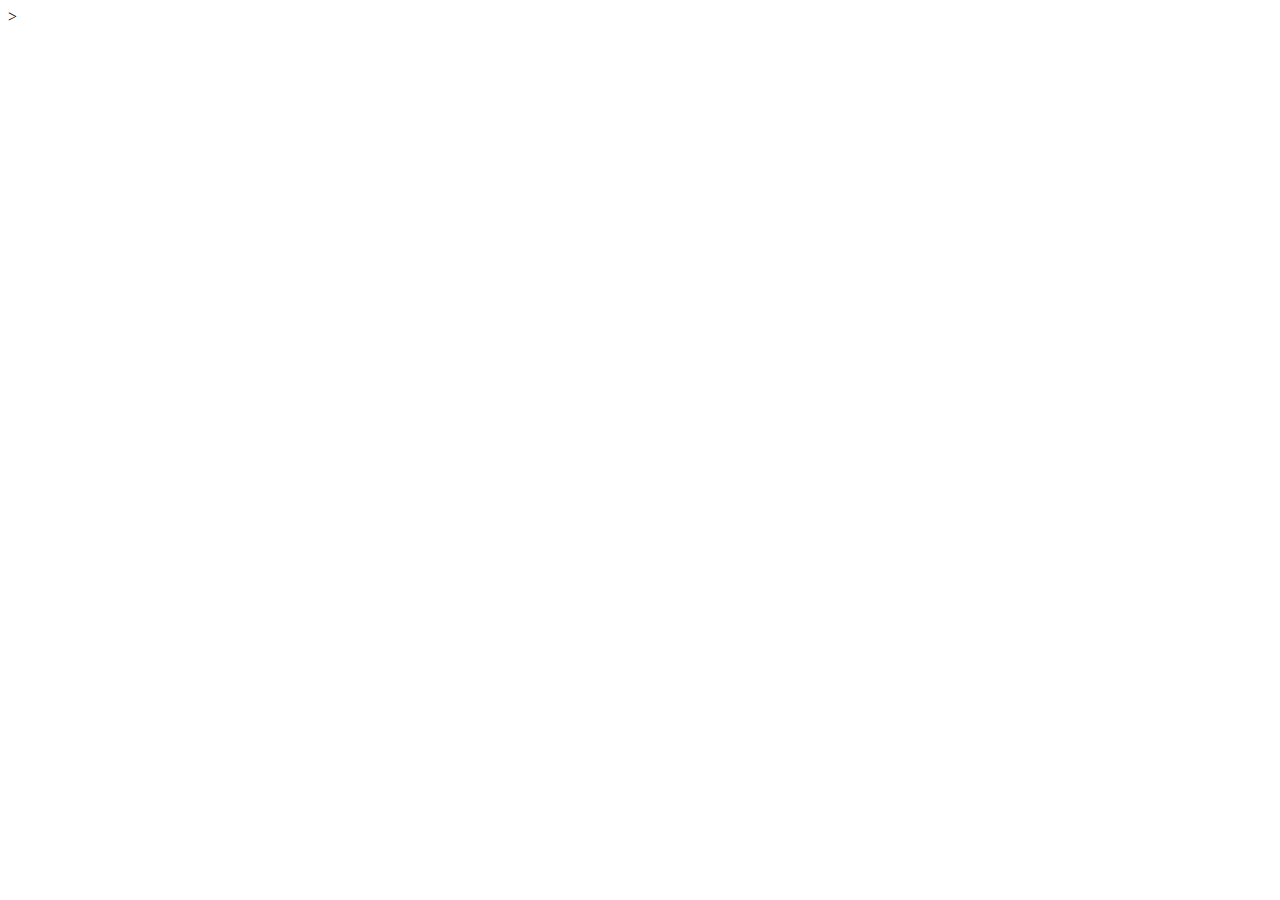
==== index.html @ 7f062a1d "Fixes 404 fbx path" ====
<!DOCTYPE html>
<html lang="en" prefix="og: http://ogp.me/ns#">
<head>
	<title>Virtual Dancer</title>
	<meta charset="UTF-8">
	<script src="https://unpkg.com/aframe@0.8.2/dist/aframe-master.js"></script>
	<script src="https://unpkg.com/aframe-extras@4.1.2/dist/aframe-extras.loaders.min.js"></script>
	<script src="https://unpkg.com/three@0.95.0/examples/js/GPUParticleSystem.js"></script>
	<script src="https://unpkg.com/three@0.95.0/examples/js/libs/inflate.min.js"></script>
	<script src="https://unpkg.com/three@0.95.0/examples/js/objects/Water.js"></script>
	<script src="https://unpkg.com/three@0.95.0/examples/js/objects/Sky.js"></script>
	<script src="https://unpkg.com/aframe-keyboard-controls@1.3.0/dist/aframe-keyboard-controls.min.js"></script>
	<script src="https://unpkg.com/aframe-orbit-controls@1.0.0/dist/aframe-orbit-controls.min.js"></script>
	<script src="https://unpkg.com/aframe-animation-component@^4.1.2/dist/aframe-animation-component.js"></script>
	<script src="./assets/js/aframe-ocean.js"></script>
	<script src="./assets/js/aframe-dancer.js"></script>
	<script src="./assets/js/aframe-particles.js"></script>
	<script src="./assets/js/aframe-drama.js"></script>
	<script src="./assets/js/aframe-drama-layer.js"></script>

	<script src="./assets/js/app.js"></script>

	<link rel="shortcut icon" href="./assets/favicon.ico">
</head>
<body>
	<a-scene
		keyboard-controls
		xfog="type: exponential; near: 1; far: 100; density: 0.025; color: #000"
		drama="speed: 1;">

		<a-assets>
			<a-asset-item response-type="arraybuffer" id="pad1" src="assets/audio/vd-1-pad1.mp3" preload="auto"></a-asset-item>
			<a-asset-item response-type="arraybuffer" id="pad2" src="assets/audio/vd-1-pad2.mp3" preload="auto"></a-asset-item>
			<a-asset-item response-type="arraybuffer" id="pad3" src="assets/audio/vd-1-pad3.mp3" preload="auto"></a-asset-item>
			<a-asset-item response-type="arraybuffer" id="pad4" src="assets/audio/vd-1-pad4.mp3" preload="auto"></a-asset-item>
			<a-asset-item response-type="arraybuffer" id="pad5" src="assets/audio/vd-1-pad5.mp3" preload="auto"></a-asset-item>
			<a-asset-item response-type="arraybuffer" id="pad6" src="assets/audio/vd-1-pad6.mp3" preload="auto"></a-asset-item>

			<a-asset-item response-type="arraybuffer" id="flying_lead" src="assets/audio/vd-1-flying_lead.mp3" preload="auto"></a-asset-item>
			<a-asset-item response-type="arraybuffer" id="arp1" src="assets/audio/vd-1-arp1.mp3" preload="auto"></a-asset-item>
			<a-asset-item response-type="arraybuffer" id="arp2" src="assets/audio/vd-1-arp2.mp3" preload="auto"></a-asset-item>
			<a-asset-item response-type="arraybuffer" id="hihat" src="assets/audio/vd-1-hihat.mp3" preload="auto"></a-asset-item>
			<a-asset-item response-type="arraybuffer" id="hihat_16ths" src="assets/audio/vd-1-hihat_16ths.mp3" preload="auto"></a-asset-item>
			<a-asset-item response-type="arraybuffer" id="sh_jam3" src="assets/audio/vd-1-sh_jam3.mp3" preload="auto"></a-asset-item>
			<a-asset-item response-type="arraybuffer" id="melody1" src="assets/audio/vd-1-melody1.mp3" preload="auto"></a-asset-item>
			<a-asset-item response-type="arraybuffer" id="melody2" src="assets/audio/vd-1-melody2.mp3" preload="auto"></a-asset-item>
			<a-asset-item response-type="arraybuffer" id="melody3" src="assets/audio/vd-1-melody3.mp3" preload="auto"></a-asset-item>

			<a-asset-item id="s3t5-upperbody-low" src="./assets/models/s3t5-upperbody-low.glb"></a-asset-item>
			<a-asset-item id="s1t12-dancing-mid" src="./assets/models/s1t12-dancing-mid.glb"></a-asset-item>
			<a-asset-item id="s1t15-dancing-mid" src="./assets/models/s1t15-moving-mid.glb"></a-asset-item>
			<a-asset-item id="s4t13-dancing-high" src="./assets/models/s4t13-dancing-high.glb"></a-asset-item>

		</a-assets>

		<!-- <a-entity id="mountain"
			positon="0 0 0"
			gltf-model="#s1t13-dancing-high"
			shadow="receive: true;"></a-entity> -->

		<a-entity id="camera"
			position="0 6 8"
			camera="fov: 40; zoom: 1; far: 10000; near: 1;"
			look-controls
			orbit-controls="
				xautoRotate: true;
				autoRotateSpeed: 0.05;
				enablePan: false;
				enableDamping: true;
				dampingFactor: 0.1;
				rotateSpeed: 0.06;
				minDistance: 0;
				maxDistance: 140;
				minPolarAngle: 40;
				maxPolarAngle: 120;
				initialPosition: 0 2 12;">
		></a-entity>

		<a-sky color="black"></a-sky>

		<a-entity ocean></a-entity>

		<!-- LIGHTS -->
		<a-entity
			light="type: ambient; intensity: 1; color: #fff;"></a-entity>

		<a-entity
			light="type: hemisphere; intensity: 0.2; color: #fff; groundColor: #fff;"></a-entity>

		<a-entity sound="src: #pad1; autoplay: true; loop: true; volume: 0;" drama-layer="intensity-level: 1;"/></a-entity>
		<a-entity sound="src: #pad2; autoplay: true; loop: true; volume: 0;" drama-layer="intensity-level: 2;"/></a-entity>
		<a-entity sound="src: #pad3; autoplay: true; loop: true; volume: 0;" drama-layer="intensity-level: 0;"/></a-entity>
		<a-entity sound="src: #pad4; autoplay: true; loop: true; volume: 0;" drama-layer="intensity-level: 0;"/></a-entity>
		<a-entity sound="src: #pad5; autoplay: true; loop: true; volume: 0;" drama-layer="intensity-level: 1;"/></a-entity>
		<a-entity sound="src: #pad6; autoplay: true; loop: true; volume: 0;" drama-layer="intensity-level: 2;"/></a-entity>

		<!-- <a-entity
			dancer="src: ./assets/models/; life: 5000; intensity: 0.1;"
			sound="src: ./assets/audio/vd-1-air.mp3; autoplay: false; loop: true;"
		></a-entity> -->

		<!-- <a-entity
			dancer="src: ./assets/models/; life: 5000; intensity: 0.15;"
			sound="src: ./assets/audio/vd-1-air2.mp3; autoplay: false; loop: true;"
		></a-entity> -->

		<!-- <a-entity
			dancer="src: ./assets/models/ali-s3t5-upperbody_low.fbx; life: 5000; intensity: 0.2;"
			sound="src: ./assets/audio/vd-1-hoarse_voice.mp3; autoplay: false; loop: true;"
		></a-entity>

		<a-entity
			dancer="src: ./assets/models/ali-s3t5-upperbody_low.fbx; life: 5000; intensity: 0.4;"
			sound="src: ./assets/audio/vd-1-sh_jam3.mp3; autoplay: false; loop: true; group: 3;"
		></a-entity> -->

		<a-entity gltf-model="#s1t12-dancing-mid" sound="src: #melody1" dancer="life: 5000; intensity: 0.4;"></a-entity>
		<a-entity gltf-model="#s1t12-dancing-mid" sound="src: #melody2" dancer="life: 5000; intensity: 0.5;"></a-entity>
		<a-entity gltf-model="#s1t15-dancing-mid" sound="src: #melody3" dancer="life: 5000; intensity: 0.6;"></a-entity>
		<a-entity gltf-model="#s4t13-dancing-high" sound="src: #hihat" dancer="life: 5000; intensity: 0.8;"></a-entity>
		<a-entity gltf-model="#s4t13-dancing-high" sound="src: #flying_lead" dancer="life: 5000; intensity: 1;"></a-entity>
		<a-entity gltf-model="#s4t13-dancing-high" sound="src: #arp1" dancer="life: 5000; intensity: 1;"></a-entity>
		<a-entity gltf-model="#s4t13-dancing-high" sound="src: #arp2" dancer="life: 5000; intensity: 1;"></a-entity>
		<a-entity gltf-model="#s4t13-dancing-high" sound="src: #hihat_16ths" dancer="life: 5000; intensity: 1;"></a-entity>

	</a-scene>
</body>
</html>
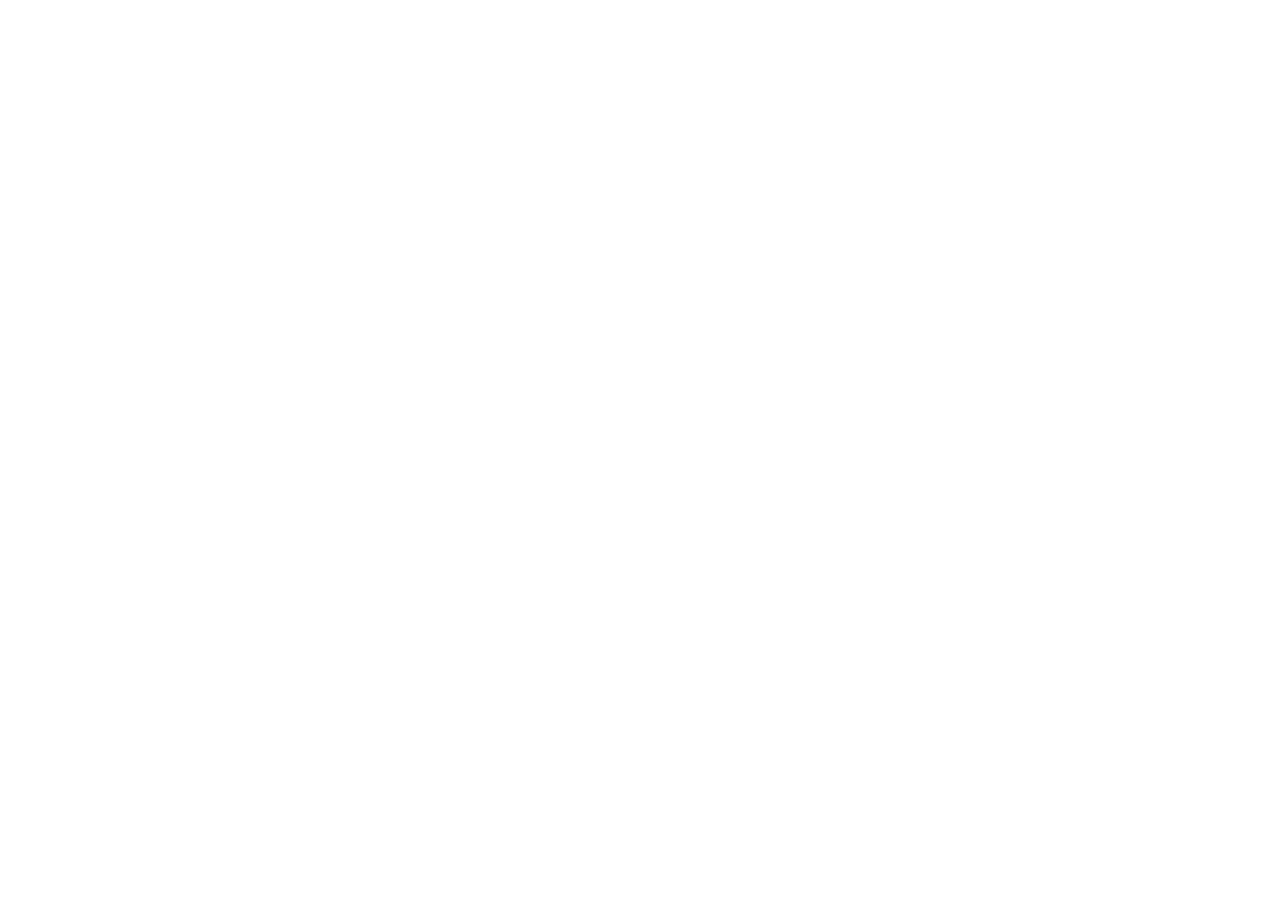
==== commit f3730a6a: "Environment darker, new models, fog, mountain" ====
--- a/index.html
+++ b/index.html
@@ -25,41 +25,54 @@
 <body>
 	<a-scene
 		keyboard-controls
-		xfog="type: exponential; near: 1; far: 100; density: 0.025; color: #000"
+		fog="type: exponential; near: 1; far: 200; density: 0.0025; color: #000"
 		drama="speed: 1;">
 
+		<!-- PRELOAD -->
+
 		<a-assets>
-			<a-asset-item response-type="arraybuffer" id="pad1" src="assets/audio/vd-1-pad1.mp3" preload="auto"></a-asset-item>
-			<a-asset-item response-type="arraybuffer" id="pad2" src="assets/audio/vd-1-pad2.mp3" preload="auto"></a-asset-item>
-			<a-asset-item response-type="arraybuffer" id="pad3" src="assets/audio/vd-1-pad3.mp3" preload="auto"></a-asset-item>
-			<a-asset-item response-type="arraybuffer" id="pad4" src="assets/audio/vd-1-pad4.mp3" preload="auto"></a-asset-item>
-			<a-asset-item response-type="arraybuffer" id="pad5" src="assets/audio/vd-1-pad5.mp3" preload="auto"></a-asset-item>
-			<a-asset-item response-type="arraybuffer" id="pad6" src="assets/audio/vd-1-pad6.mp3" preload="auto"></a-asset-item>
+			<a-asset-item id="pad1" src="assets/audio/vd-1-pad1.mp3" preload="auto" response-type="arraybuffer"></a-asset-item>
+			<a-asset-item id="pad2" src="assets/audio/vd-1-pad2.mp3" preload="auto" response-type="arraybuffer"></a-asset-item>
+			<a-asset-item id="pad3" src="assets/audio/vd-1-pad3.mp3" preload="auto" response-type="arraybuffer"></a-asset-item>
+			<a-asset-item id="pad4" src="assets/audio/vd-1-pad4.mp3" preload="auto" response-type="arraybuffer"></a-asset-item>
+			<a-asset-item id="pad5" src="assets/audio/vd-1-pad5.mp3" preload="auto" response-type="arraybuffer"></a-asset-item>
+			<a-asset-item id="pad6" src="assets/audio/vd-1-pad6.mp3" preload="auto" response-type="arraybuffer"></a-asset-item>
+			<a-asset-item id="flying_lead" src="assets/audio/vd-1-flying_lead.mp3" preload="auto" response-type="arraybuffer"></a-asset-item>
+			<a-asset-item id="arp1" src="assets/audio/vd-1-arp1.mp3" preload="auto" response-type="arraybuffer"></a-asset-item>
+			<a-asset-item id="arp2" src="assets/audio/vd-1-arp2.mp3" preload="auto" response-type="arraybuffer"></a-asset-item>
+			<a-asset-item id="hihat" src="assets/audio/vd-1-hihat.mp3" preload="auto" response-type="arraybuffer"></a-asset-item>
+			<a-asset-item id="hihat_16ths" src="assets/audio/vd-1-hihat_16ths.mp3" preload="auto" response-type="arraybuffer"></a-asset-item>
+			<a-asset-item id="sh_jam3" src="assets/audio/vd-1-sh_jam3.mp3" preload="auto" response-type="arraybuffer"></a-asset-item>
 
-			<a-asset-item response-type="arraybuffer" id="flying_lead" src="assets/audio/vd-1-flying_lead.mp3" preload="auto"></a-asset-item>
-			<a-asset-item response-type="arraybuffer" id="arp1" src="assets/audio/vd-1-arp1.mp3" preload="auto"></a-asset-item>
-			<a-asset-item response-type="arraybuffer" id="arp2" src="assets/audio/vd-1-arp2.mp3" preload="auto"></a-asset-item>
-			<a-asset-item response-type="arraybuffer" id="hihat" src="assets/audio/vd-1-hihat.mp3" preload="auto"></a-asset-item>
-			<a-asset-item response-type="arraybuffer" id="hihat_16ths" src="assets/audio/vd-1-hihat_16ths.mp3" preload="auto"></a-asset-item>
-			<a-asset-item response-type="arraybuffer" id="sh_jam3" src="assets/audio/vd-1-sh_jam3.mp3" preload="auto"></a-asset-item>
-			<a-asset-item response-type="arraybuffer" id="melody1" src="assets/audio/vd-1-melody1.mp3" preload="auto"></a-asset-item>
-			<a-asset-item response-type="arraybuffer" id="melody2" src="assets/audio/vd-1-melody2.mp3" preload="auto"></a-asset-item>
-			<a-asset-item response-type="arraybuffer" id="melody3" src="assets/audio/vd-1-melody3.mp3" preload="auto"></a-asset-item>
+			<a-asset-item id="air1" src="assets/audio/vd-1-air1.mp3" preload="auto" response-type="arraybuffer"></a-asset-item>
+			<a-asset-item id="air2" src="assets/audio/vd-1-air2.mp3" preload="auto" response-type="arraybuffer"></a-asset-item>
+			<a-asset-item id="jam3" src="assets/audio/vd-1-sh_jam3.mp3" preload="auto" response-type="arraybuffer"></a-asset-item>
+			
+			<a-asset-item id="melody1" src="assets/audio/vd-1-melody1.mp3" preload="auto" response-type="arraybuffer"></a-asset-item>
+			<a-asset-item id="melody2" src="assets/audio/vd-1-melody2.mp3" preload="auto" response-type="arraybuffer"></a-asset-item>
+			<a-asset-item id="melody3" src="assets/audio/vd-1-melody3.mp3" preload="auto" response-type="arraybuffer"></a-asset-item>
 
-			<a-asset-item id="s3t5-upperbody-low" src="./assets/models/s3t5-upperbody-low.glb"></a-asset-item>
-			<a-asset-item id="s1t12-dancing-mid" src="./assets/models/s1t12-dancing-mid.glb"></a-asset-item>
-			<a-asset-item id="s1t15-dancing-mid" src="./assets/models/s1t15-moving-mid.glb"></a-asset-item>
-			<a-asset-item id="s4t13-dancing-high" src="./assets/models/s4t13-dancing-high.glb"></a-asset-item>
+			<!-- <a-asset-item id="low1" src="./assets/models/s1t1-dancing-low.glb"></a-asset-item> -->
+			<a-asset-item id="low2" src="./assets/models/s3t5-upperbody-low.glb"></a-asset-item>
+			<!-- <a-asset-item id="low3" src="./assets/models/s4t1-ground-low.glb"></a-asset-item> -->
+			<!-- <a-asset-item id="low4" src="./assets/models/s4t2-ground-low.glb"></a-asset-item> -->
+			<a-asset-item id="low5" src="./assets/models/s4t3-ground-low.glb"></a-asset-item>
 
+			<a-asset-item id="mid1" src="./assets/models/s1t12-dancing-mid.glb"></a-asset-item>
+			<a-asset-item id="mid2" src="./assets/models/s1t15-moving-mid.glb"></a-asset-item>
+			<a-asset-item id="mid3" src="./assets/models/s2t12-moving-mid.glb"></a-asset-item>
+			<a-asset-item id="mid4" src="./assets/models/s4t6-moving-mid.glb"></a-asset-item>
+			<!-- <a-asset-item id="high1" src="./assets/models/s1t2-dancing-high.glb"></a-asset-item> -->
+			<a-asset-item id="high2" src="./assets/models/s1t10-running-high.glb"></a-asset-item>
+			<a-asset-item id="high3" src="./assets/models/s4t13-dancing-high.glb"></a-asset-item>
+
+			<a-asset-item id="cliff-1" src="./assets/models/cliff-1.glb"></a-asset-item>
+			<a-asset-item id="cliff-3" src="./assets/models/cliff-3.glb"></a-asset-item>
+			<a-asset-item id="cliff-4" src="./assets/models/cliff-4.glb"></a-asset-item>
 		</a-assets>
 
-		<!-- <a-entity id="mountain"
-			positon="0 0 0"
-			gltf-model="#s1t13-dancing-high"
-			shadow="receive: true;"></a-entity> -->
-
 		<a-entity id="camera"
-			position="0 6 8"
+			position="0 1.6 6"
 			camera="fov: 40; zoom: 1; far: 10000; near: 1;"
 			look-controls
 			orbit-controls="
@@ -70,22 +83,47 @@
 				dampingFactor: 0.1;
 				rotateSpeed: 0.06;
 				minDistance: 0;
-				maxDistance: 140;
+				maxDistance: 90;
 				minPolarAngle: 40;
-				maxPolarAngle: 120;
-				initialPosition: 0 2 12;">
+				maxPolarAngle: 80;
+				initialPosition: 0 1.6 6"
 		></a-entity>
+
+		<!-- ENVIRONMENT -->
 
 		<a-sky color="black"></a-sky>
 
 		<a-entity ocean></a-entity>
 
+		<a-entity id="cliffs">
+			<a-entity
+				position="-600 340 10"
+				scale="0.4 0.4 0.4"
+				gltf-model="#cliff-1"
+			></a-entity>
+			<a-entity
+				position="250 0 0"
+				rotation="0 180 0"
+				scale="6 6 6"
+				gltf-model="#cliff-3"
+			></a-entity>
+			<a-entity
+				position="450 0 0"
+				rotation="0 90 0"
+				scale="6 6 6"
+				gltf-model="#cliff-4"
+			></a-entity>
+		</a-entity>
+		
 		<!-- LIGHTS -->
+
 		<a-entity
 			light="type: ambient; intensity: 1; color: #fff;"></a-entity>
 
 		<a-entity
 			light="type: hemisphere; intensity: 0.2; color: #fff; groundColor: #fff;"></a-entity>
+
+		<!-- SOUND -->
 
 		<a-entity sound="src: #pad1; autoplay: true; loop: true; volume: 0;" drama-layer="intensity-level: 1;"/></a-entity>
 		<a-entity sound="src: #pad2; autoplay: true; loop: true; volume: 0;" drama-layer="intensity-level: 2;"/></a-entity>
@@ -94,34 +132,32 @@
 		<a-entity sound="src: #pad5; autoplay: true; loop: true; volume: 0;" drama-layer="intensity-level: 1;"/></a-entity>
 		<a-entity sound="src: #pad6; autoplay: true; loop: true; volume: 0;" drama-layer="intensity-level: 2;"/></a-entity>
 
-		<!-- <a-entity
-			dancer="src: ./assets/models/; life: 5000; intensity: 0.1;"
-			sound="src: ./assets/audio/vd-1-air.mp3; autoplay: false; loop: true;"
-		></a-entity> -->
 
-		<!-- <a-entity
-			dancer="src: ./assets/models/; life: 5000; intensity: 0.15;"
-			sound="src: ./assets/audio/vd-1-air2.mp3; autoplay: false; loop: true;"
-		></a-entity> -->
+		<a-entity id="sound1" sound="src: #pad1; autoplay: true; loop: true; volume: 0;" drama-layer="intensity-level: 1;"/></a-entity>
+		<a-entity id="sound2" sound="src: #pad2; autoplay: true; loop: true; volume: 0;" drama-layer="intensity-level: 2;"/></a-entity>
+		<a-entity id="sound3" sound="src: #pad3; autoplay: true; loop: true; volume: 0;" drama-layer="intensity-level: 0;"/></a-entity>
+		<a-entity id="sound4" sound="src: #pad4; autoplay: true; loop: true; volume: 0;" drama-layer="intensity-level: 0;"/></a-entity>
+		<a-entity id="sound5" sound="src: #pad5; autoplay: true; loop: true; volume: 0;" drama-layer="intensity-level: 1;"/></a-entity>
+		<a-entity id="sound6" sound="src: #pad6; autoplay: true; loop: true; volume: 0;" drama-layer="intensity-level: 2;"/></a-entity>
 
-		<!-- <a-entity
-			dancer="src: ./assets/models/ali-s3t5-upperbody_low.fbx; life: 5000; intensity: 0.2;"
-			sound="src: ./assets/audio/vd-1-hoarse_voice.mp3; autoplay: false; loop: true;"
-		></a-entity>
+		<!-- DANCERS -->
 
-		<a-entity
-			dancer="src: ./assets/models/ali-s3t5-upperbody_low.fbx; life: 5000; intensity: 0.4;"
-			sound="src: ./assets/audio/vd-1-sh_jam3.mp3; autoplay: false; loop: true; group: 3;"
-		></a-entity> -->
+		<a-entity id="dancers">
+			<a-entity gltf-model="#low2" sound="src: #air1" dancer="intensity: 0.1;"></a-entity>
+			<a-entity gltf-model="#low2" sound="src: #air2" dancer="intensity: 0.15;"></a-entity>
+			<!-- <a-entity gltf-model="#low3" sound="src: #hoarse_voice" dancer="intensity: 0.2;"></a-entity> -->
+			<a-entity gltf-model="#low4" sound="src: #jam3" dancer="intensity: 0.4;"></a-entity>
 
-		<a-entity gltf-model="#s1t12-dancing-mid" sound="src: #melody1" dancer="life: 5000; intensity: 0.4;"></a-entity>
-		<a-entity gltf-model="#s1t12-dancing-mid" sound="src: #melody2" dancer="life: 5000; intensity: 0.5;"></a-entity>
-		<a-entity gltf-model="#s1t15-dancing-mid" sound="src: #melody3" dancer="life: 5000; intensity: 0.6;"></a-entity>
-		<a-entity gltf-model="#s4t13-dancing-high" sound="src: #hihat" dancer="life: 5000; intensity: 0.8;"></a-entity>
-		<a-entity gltf-model="#s4t13-dancing-high" sound="src: #flying_lead" dancer="life: 5000; intensity: 1;"></a-entity>
-		<a-entity gltf-model="#s4t13-dancing-high" sound="src: #arp1" dancer="life: 5000; intensity: 1;"></a-entity>
-		<a-entity gltf-model="#s4t13-dancing-high" sound="src: #arp2" dancer="life: 5000; intensity: 1;"></a-entity>
-		<a-entity gltf-model="#s4t13-dancing-high" sound="src: #hihat_16ths" dancer="life: 5000; intensity: 1;"></a-entity>
+			<a-entity gltf-model="#mid1" sound="src: #melody1" dancer="intensity: 0.4;"></a-entity>
+			<a-entity gltf-model="#mid2" sound="src: #melody2" dancer="intensity: 0.5;"></a-entity>
+			<a-entity gltf-model="#mid2" sound="src: #melody3" dancer="intensity: 0.6;"></a-entity>
+			
+			<a-entity gltf-model="#high1" sound="src: #hihat" dancer="intensity: 0.8;"></a-entity>
+			<a-entity gltf-model="#high1" sound="src: #flying_lead" dancer="intensity: 1;"></a-entity>
+			<a-entity gltf-model="#high2" sound="src: #arp1" dancer="intensity: 1;"></a-entity>
+			<a-entity gltf-model="#high2" sound="src: #arp2" dancer="intensity: 1;"></a-entity>
+			<a-entity gltf-model="#high3" sound="src: #hihat_16ths" dancer="intensity: 1;"></a-entity>
+		</a-entity>
 
 	</a-scene>
 </body>
